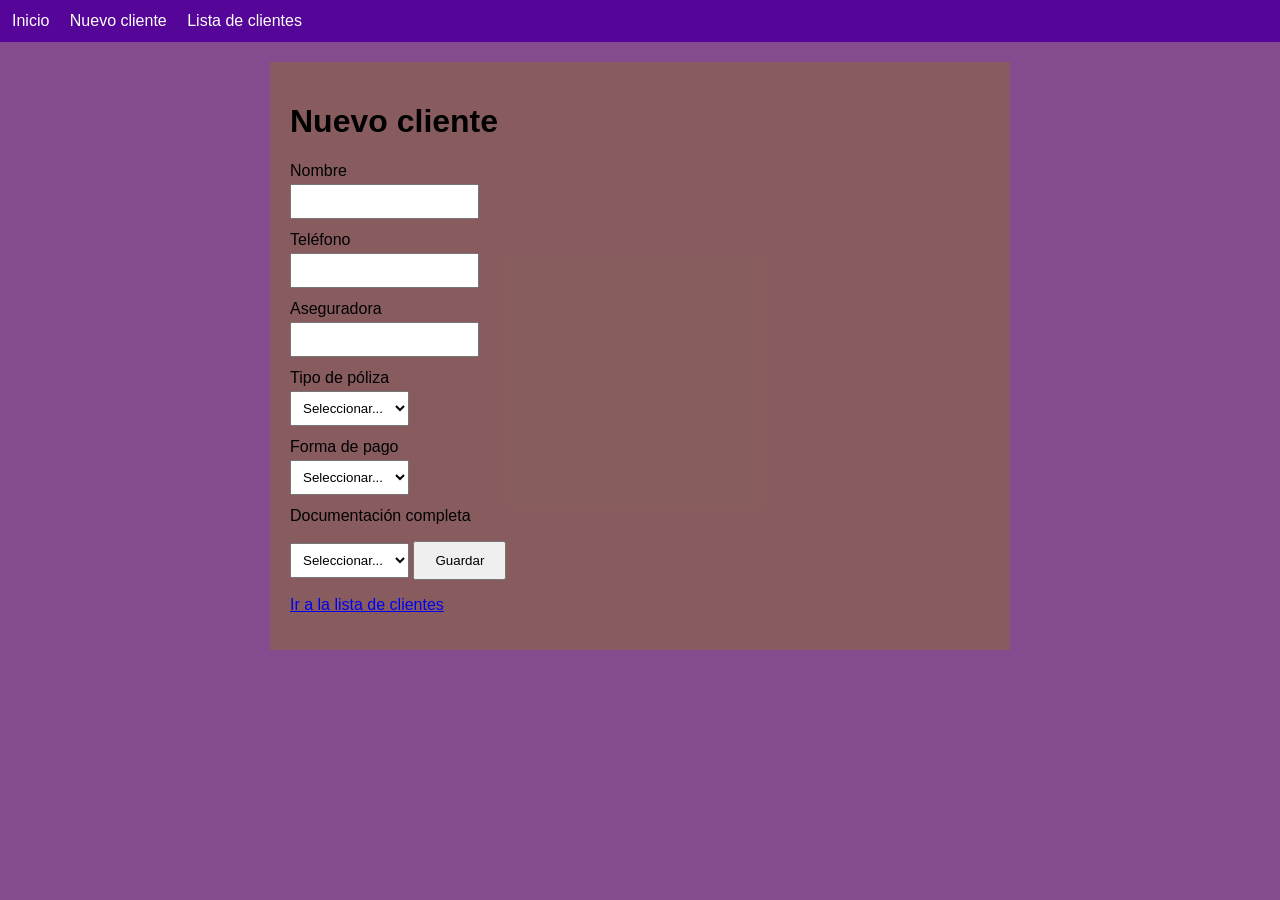
==== formulario.html @ 0bc6e5c8 "Sitio medianamente funcional" ====
<!DOCTYPE html>
<html lang="es">
<head>
  <meta charset="UTF-8">
  <meta name="viewport" content="width=device-width, initial-scale=1">
  <title>Nuevo cliente - Clientes de Karina</title>
  <link rel="stylesheet" href="style.css">
</head>
<body>

  <nav>
    <a href="index.html">Inicio</a>
    <a href="formulario.html">Nuevo cliente</a>
    <a href="clientes.html">Lista de clientes</a>
  </nav>

  <main>
    <h1>Nuevo cliente</h1>

    <!-- id="formulario" lo necesita el JavaScript. novalidate: la validación la hace formulario.js -->
    <form id="formulario" novalidate>

      <label for="nombre">Nombre</label>
      <input type="text" id="nombre" name="nombre">
      <span class="error" id="error-nombre"></span>

      <label for="telefono">Teléfono</label>
      <input type="text" id="telefono" name="telefono">
      <span class="error" id="error-telefono"></span>

      <label for="aseguradora">Aseguradora</label>
      <input type="text" id="aseguradora" name="aseguradora">
      <span class="error" id="error-aseguradora"></span>

      <label for="poliza">Tipo de póliza</label>
      <select id="poliza" name="poliza">
        <option value="">Seleccionar...</option>
        <option value="Vida">Vida</option>
        <option value="Salud">Salud</option>
        <option value="Vehículo">Vehículo</option>
        <option value="Hogar">Hogar</option>
      </select>
      <span class="error" id="error-poliza"></span>

      <label for="pago">Forma de pago</label>
      <select id="pago" name="pago">
        <option value="">Seleccionar...</option>
        <option value="Efectivo">Efectivo</option>
        <option value="Transferencia">Transferencia</option>
        <option value="Tarjeta">Tarjeta</option>
      </select>
      <span class="error" id="error-pago"></span>

      <!-- Cada campo debe tener su propio id y name (antes se repetía "poliza") -->
      <label for="documentacion">Documentación completa</label>
      <select id="documentacion" name="documentacion">
        <option value="">Seleccionar...</option>
        <option value="Sí">Sí</option>
        <option value="No">No</option>
      </select>
      <span class="error" id="error-documentacion"></span>

      <button type="submit">Guardar</button>
      <p id="mensaje"></p>
    </form>

    <p><a href="clientes.html">Ir a la lista de clientes</a></p>
  </main>

  <script src="formulario.js"></script>
</body>
</html>
---- style.css ----
/* Estilos compartidos por las 3 páginas */

body {
  font-family: Arial, sans-serif;
  margin: 0;
  background-color: #844c8f;
}

nav {
  background-color: #550597;
  padding: 12px;
}

nav a {
  color: white;
  margin-right: 16px;
  text-decoration: none;
}

main {
  max-width: 700px;
  margin: 20px auto;
  padding: 20px;
  background-color: rgba(136, 93, 93, 0.973);
}

label {
  display: block;
  margin-top: 12px;
}

input, select {5
  width: 100%;
  padding: 8px;
  margin-top: 4px;
}

button {
  margin-top: 16px;
  padding: 10px 20px;
}

table {
  width: 100%;
  border-collapse: collapse;
}

th, td {
  border: 1px solid #776969;
  padding: 8px;
  text-align: left;
}
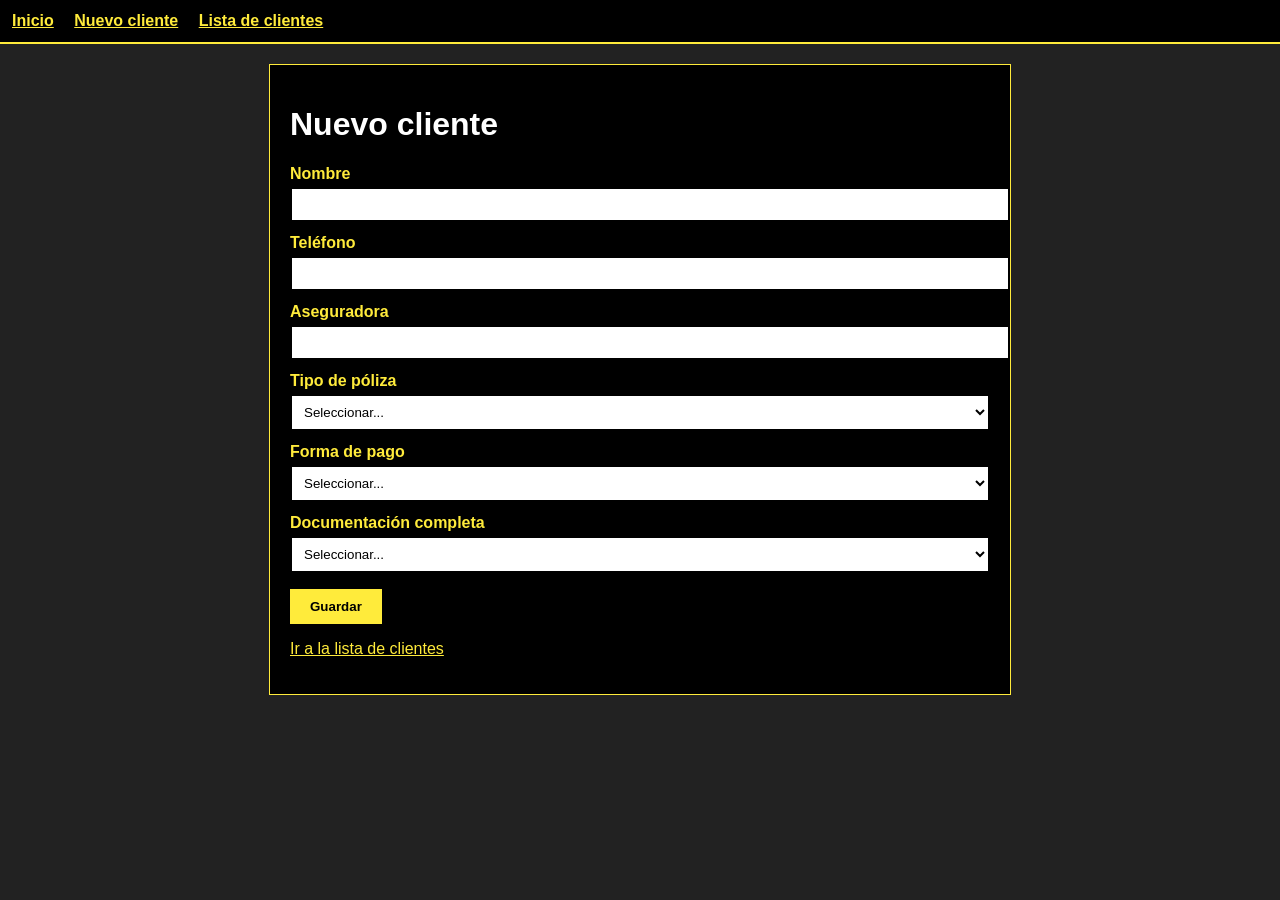
==== commit e86e5466: "Add files via upload" ====
--- a/formulario.html
+++ b/formulario.html
@@ -3,7 +3,7 @@
 <head>
   <meta charset="UTF-8">
   <meta name="viewport" content="width=device-width, initial-scale=1">
-  <title>Nuevo cliente - Clientes de Karina</title>
+  <title>Nuevo cliente - Clientes </title>
   <link rel="stylesheet" href="style.css">
 </head>
 <body>
--- a/style.css
+++ b/style.css
@@ -3,50 +3,86 @@
 body {
   font-family: Arial, sans-serif;
   margin: 0;
-  background-color: #844c8f;
+  background-color: #222222; 
+  color: #ffffff; 
 }
 
 nav {
-  background-color: #550597;
+  background-color: #000000; 
   padding: 12px;
+  border-bottom: 2px solid #ffeb3b; 
 }
 
 nav a {
-  color: white;
+  color: #ffeb3b; 
   margin-right: 16px;
-  text-decoration: none;
+  text-decoration: underline;
+  font-weight: bold;
 }
 
 main {
   max-width: 700px;
   margin: 20px auto;
   padding: 20px;
-  background-color: rgba(136, 93, 93, 0.973);
+  background-color: #000000; 
+  color: #ffffff; 
+  border: 1px solid #ffeb3b; 
 }
 
 label {
   display: block;
   margin-top: 12px;
+  color: #ffeb3b; 
+  font-weight: bold;
 }
 
-input, select {5
+input, select {
   width: 100%;
   padding: 8px;
   margin-top: 4px;
+  background-color: #ffffff; 
+  color: #000000; 
+  border: 2px solid #000000;
 }
 
 button {
   margin-top: 16px;
   padding: 10px 20px;
+  background-color: #ffeb3b; 
+  color: #000000; 
+  font-weight: bold;
+  border: none;
+  cursor: pointer;
+}
+
+button:hover {
+  background-color: #ffffff; 
+  color: #000000;
 }
 
 table {
   width: 100%;
   border-collapse: collapse;
+  margin-top: 10px;
 }
 
 th, td {
-  border: 1px solid #776969;
+  border: 1px solid #ffffff; 
   padding: 8px;
   text-align: left;
+  color: #ffffff; 
 }
+
+th {
+  background-color: #333333; 
+  color: #ffeb3b; 
+}
+
+a {
+  color: #ffeb3b;
+  text-decoration: underline;
+}
+
+a:visited {
+  color: #ffeb3b;
+}
